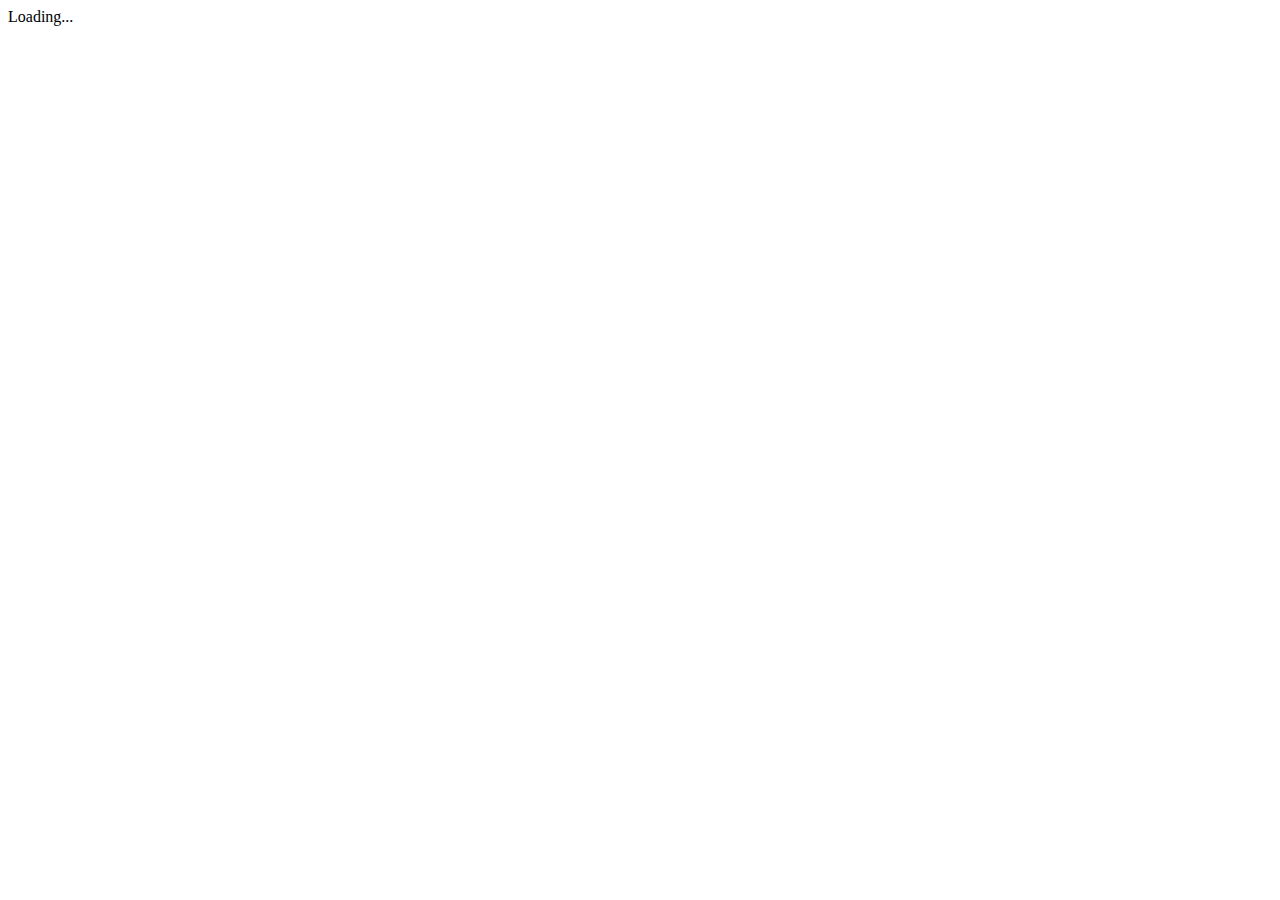
==== wwwroot/index.html @ 8de10a43 "initial commit with requestAnimationFrame shell" ====
<!DOCTYPE html>
<html lang="en">

<head>
    <meta charset="utf-8" />
    <meta name="viewport" content="width=device-width, initial-scale=1.0, maximum-scale=1.0, user-scalable=no" />
    <title>Blazor</title>
    <base href="/" />
    <link href="modern-normalize.min.css" rel="stylesheet" />
    <link href="Econotoy.styles.css" rel="stylesheet" />
    <style type="text/css">
        #blazor-error-ui {
            background: lightyellow;
            bottom: 0;
            box-shadow: 0 -1px 2px rgba(0, 0, 0, 0.2);
            display: none;
            left: 0;
            padding: 0.6rem 1.25rem 0.7rem 1.25rem;
            position: fixed;
            width: 100%;
            z-index: 1000;
        }

        #blazor-error-ui .dismiss {
            cursor: pointer;
            position: absolute;
            right: 0.75rem;
            top: 0.5rem;
        }

        .blazor-error-boundary {
            background: url([data-uri]) no-repeat 1rem/1.8rem, #b32121;
            padding: 1rem 1rem 1rem 3.7rem;
            color: white;
        }

        .blazor-error-boundary::after {
            content: "An error has occurred."
        }

        body, html {
            min-height: -webkit-fill-available;
        }
    </style>
</head>

<body>
    <div id="app">Loading...</div>

    <div id="blazor-error-ui">
        An unhandled error has occurred.
        <a href="" class="reload">Reload</a>
        <a class="dismiss">🗙</a>
    </div>
    <script src="_framework/blazor.webassembly.js" autostart="false"></script>
    <script type="module">
        import { BrotliDecode } from './decode.min.js';
        Blazor.start({
            loadBootResource: function (type, name, defaultUri, integrity) {
                if (type !== 'dotnetjs' && location.hostname !== 'localhost') {
                    return (async function () {
                        const response = await fetch(defaultUri + '.br', { cache: 'no-cache' });
                        if (!response.ok) {
                            throw new Error(response.statusText);
                        }
                        const originalResponseBuffer = await response.arrayBuffer();
                        const originalResponseArray = new Int8Array(originalResponseBuffer);
                        const decompressedResponseArray = BrotliDecode(originalResponseArray);
                        const contentType = type ===
                            'dotnetwasm' ? 'application/wasm' : 'application/octet-stream';
                        return new Response(decompressedResponseArray,
                            { headers: { 'content-type': contentType } });
                    })();
                }
            }
        });
    </script>
</body>

</html>
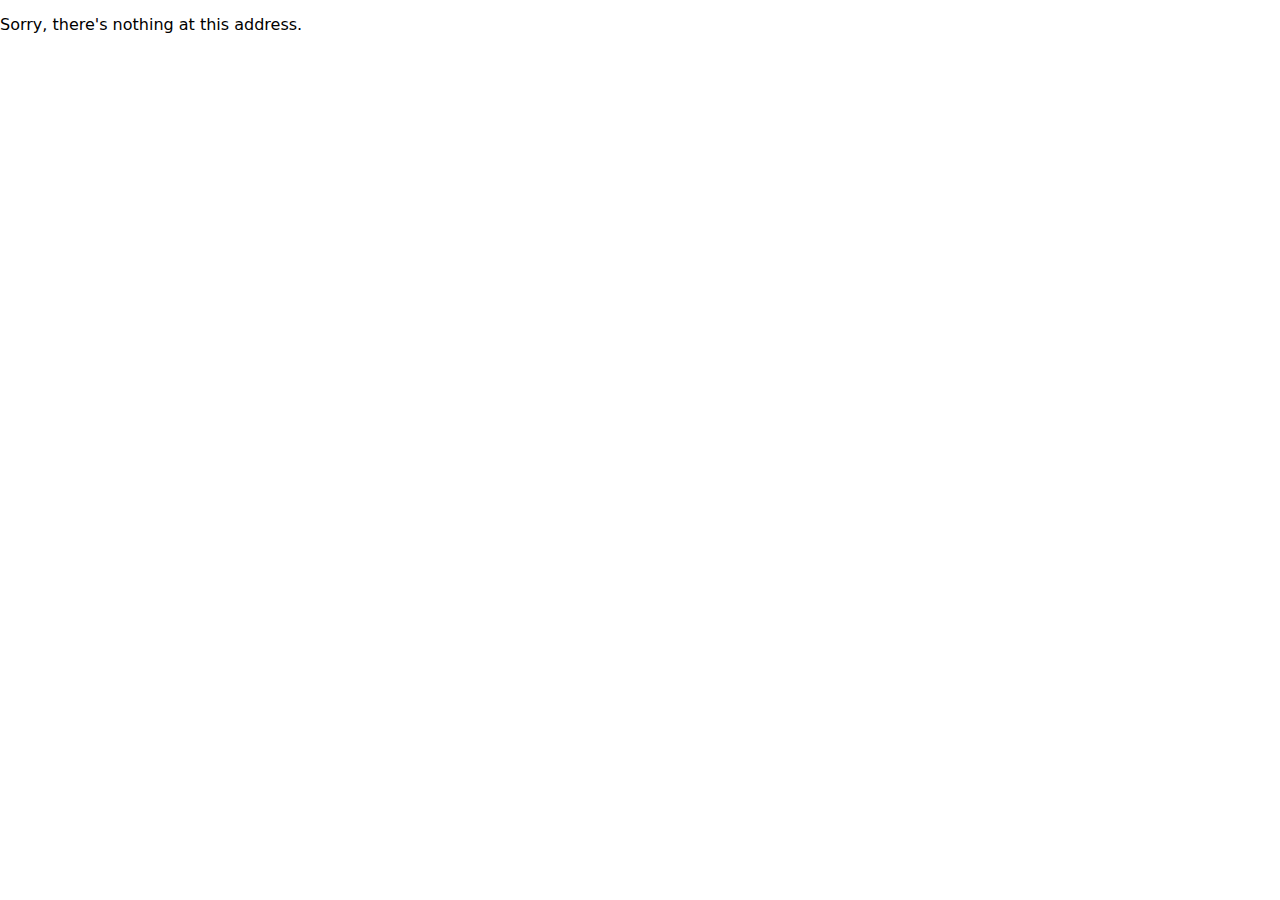
==== commit b150d8d7: "fairly reliable autoscaling svg "canvas"" ====
--- a/wwwroot/index.html
+++ b/wwwroot/index.html
@@ -38,8 +38,10 @@
             content: "An error has occurred."
         }
 
-        body, html {
-            min-height: -webkit-fill-available;
+        body, html, #app {
+            width: 100%;
+            height: 100%;
+            overflow: hidden;
         }
     </style>
 </head>
